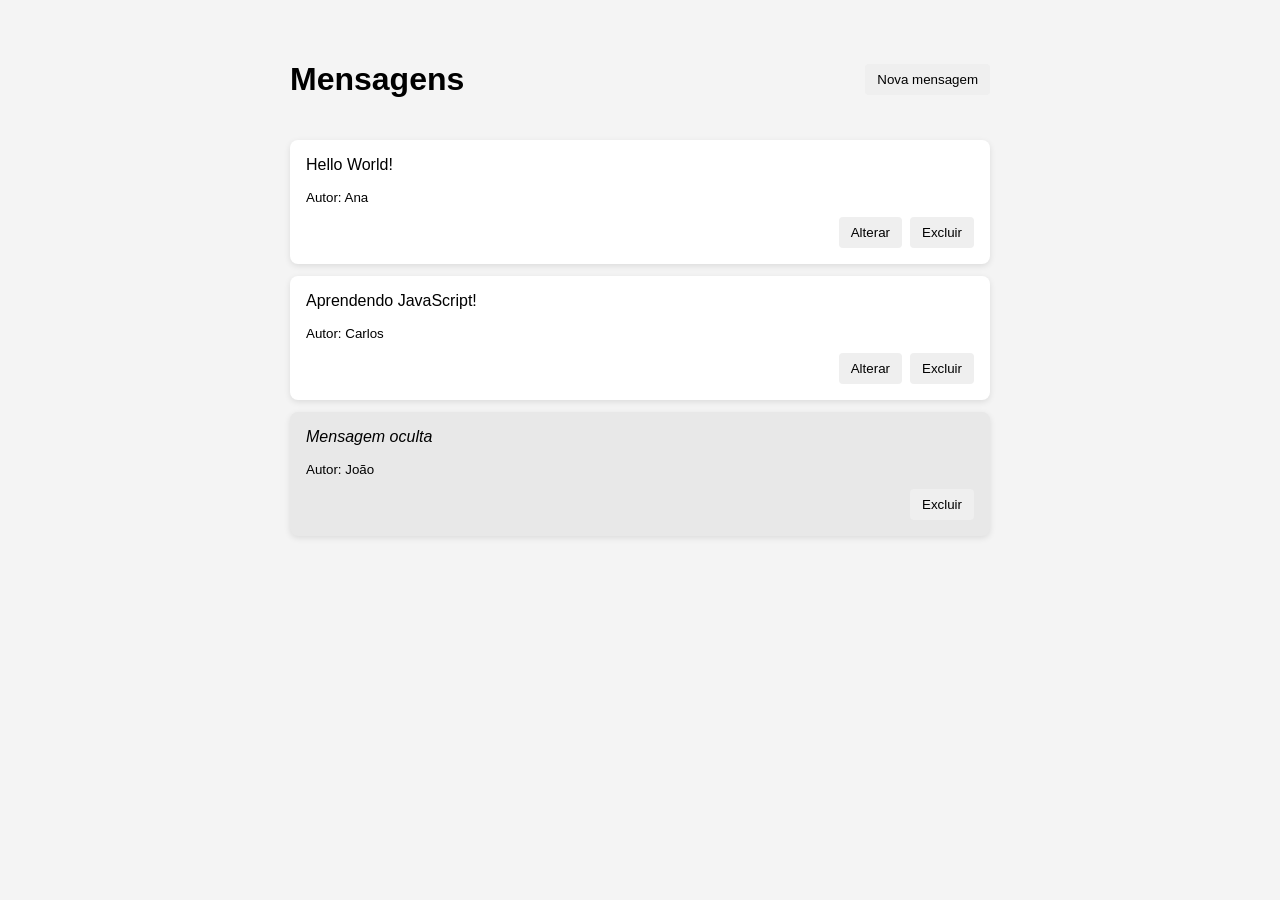
==== index.html @ 58cd5b5d "first commit" ====
<!DOCTYPE html>
<html lang="pt-BR">
<head>
    <meta charset="UTF-8">
    <meta name="viewport" content="width=device-width, initial-scale=1.0">
    <title>Lista de Mensagens</title>
    <link rel="stylesheet" href="css/estilo.css">
</head>
<body>
    <main>
        <header>
            <h1>Mensagens</h1>
            <button id="nova-mensagem">
                Nova mensagem
            </button>
        </header>

        <section id="lista-mensagens"></section>
    </main>

    <dialog id="modal-mensagem">
        <form id="form-mensagem">
            <h2 id="titulo-formulario">
                Nova mensagem
            </h2>

            <input
                type="hidden"
                id="mensagem-id"
            >

            <label for="mensagem-texto">
                Mensagem:
            </label>

            <input
                type="text"
                id="mensagem-texto"
                required
            >

            <div class="acoes">
                <button type="submit">
                    Salvar
                </button>

                <button
                    type="button"
                    id="cancelar-mensagem"
                >
                    Cancelar
                </button>
            </div>
        </form>
    </dialog>

    <script
        type="module"
        src="js/script.js"
    ></script>
</body>
</html>
---- css/estilo.css ----
* {
    box-sizing: border-box;
}

body {
    margin: 0;
    font-family: Arial, sans-serif;
    background: #f4f4f4;
}

main {
    width: 90%;
    max-width: 700px;
    margin: 40px auto;
}

header {
    display: flex;
    align-items: center;
    justify-content: space-between;
    margin-bottom: 20px;
}

button {
    padding: 8px 12px;
    border: none;
    border-radius: 4px;
    cursor: pointer;
}

.mensagem {
    padding: 16px;
    margin-bottom: 12px;
    background: white;
    border-radius: 8px;
    box-shadow: 0 2px 6px rgb(0 0 0 / 10%);
}

.mensagem p {
    margin-top: 0;
}

.mensagem small {
    display: block;
    margin-bottom: 12px;
}

.mensagem .acoes {
    display: flex;
    gap: 8px;
}

.mensagem-oculta {
    background: #e8e8e8;
}

.mensagem-oculta p {
    font-style: italic;
}

dialog {
    width: 90%;
    max-width: 450px;
    padding: 24px;
    border: none;
    border-radius: 8px;
    box-shadow: 0 4px 16px rgb(0 0 0 / 30%);
}

dialog::backdrop {
    background: rgb(0 0 0 / 50%);
}

dialog form {
    display: flex;
    flex-direction: column;
    gap: 12px;
}

dialog input {
    padding: 8px;
}

.acoes {
    display: flex;
    gap: 8px;
    justify-content: flex-end;
}
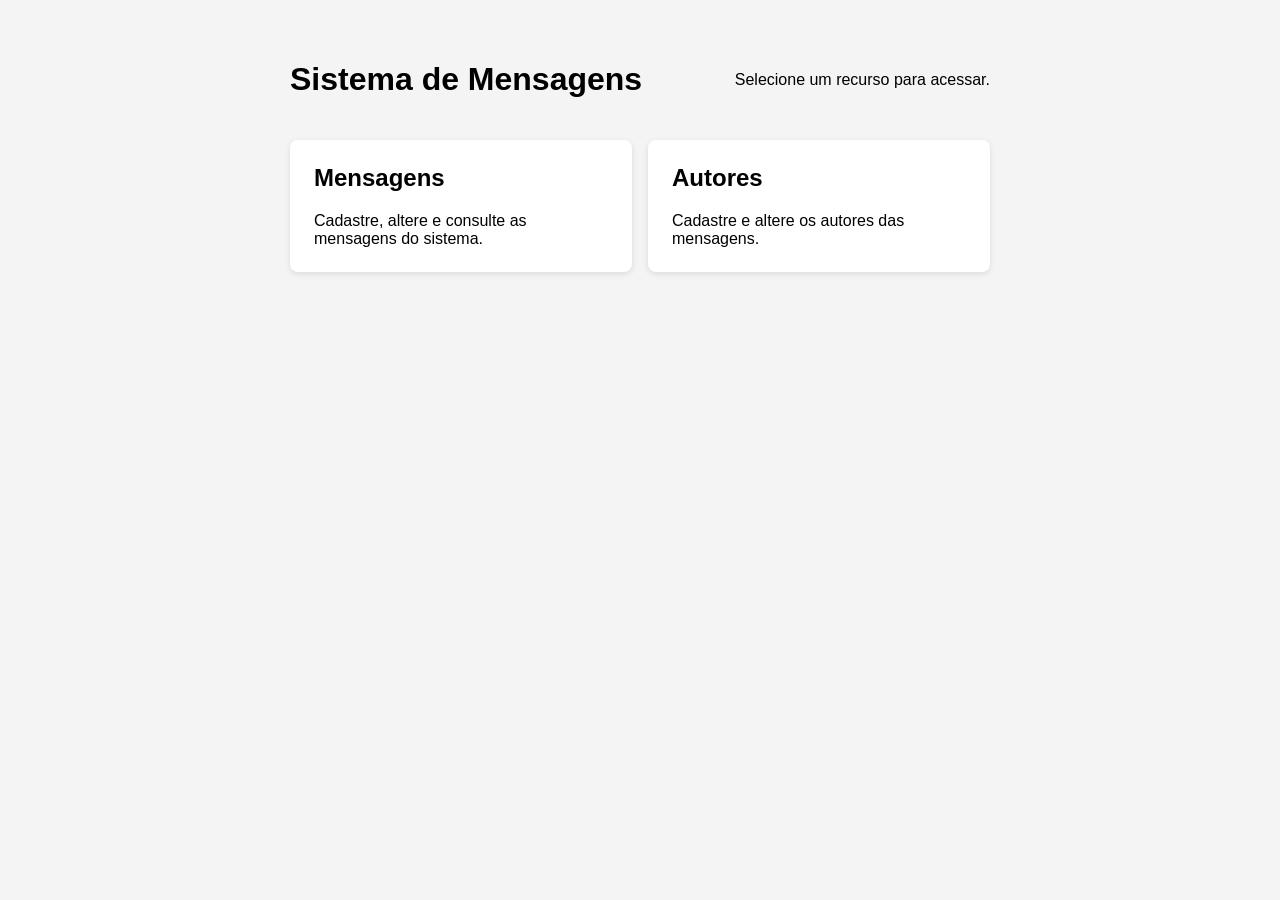
==== commit 4606c1d4: "capitulo 5" ====
--- a/index.html
+++ b/index.html
@@ -2,61 +2,43 @@
 <html lang="pt-BR">
 <head>
     <meta charset="UTF-8">
-    <meta name="viewport" content="width=device-width, initial-scale=1.0">
-    <title>Lista de Mensagens</title>
+    <meta
+        name="viewport"
+        content="width=device-width, initial-scale=1.0"
+    >
+    <title>Sistema de Mensagens</title>
     <link rel="stylesheet" href="css/estilo.css">
 </head>
 <body>
     <main>
         <header>
-            <h1>Mensagens</h1>
-            <button id="nova-mensagem">
-                Nova mensagem
-            </button>
+            <h1>Sistema de Mensagens</h1>
+            <p>Selecione um recurso para acessar.</p>
         </header>
 
-        <section id="lista-mensagens"></section>
+        <section class="recursos">
+            <a
+                href="mensagens.html"
+                class="card-recurso"
+            >
+                <h2>Mensagens</h2>
+                <p>
+                    Cadastre, altere e consulte as
+                    mensagens do sistema.
+                </p>
+            </a>
+
+            <a
+                href="autores.html"
+                class="card-recurso"
+            >
+                <h2>Autores</h2>
+                <p>
+                    Cadastre e altere os autores
+                    das mensagens.
+                </p>
+            </a>
+        </section>
     </main>
-
-    <dialog id="modal-mensagem">
-        <form id="form-mensagem">
-            <h2 id="titulo-formulario">
-                Nova mensagem
-            </h2>
-
-            <input
-                type="hidden"
-                id="mensagem-id"
-            >
-
-            <label for="mensagem-texto">
-                Mensagem:
-            </label>
-
-            <input
-                type="text"
-                id="mensagem-texto"
-                required
-            >
-
-            <div class="acoes">
-                <button type="submit">
-                    Salvar
-                </button>
-
-                <button
-                    type="button"
-                    id="cancelar-mensagem"
-                >
-                    Cancelar
-                </button>
-            </div>
-        </form>
-    </dialog>
-
-    <script
-        type="module"
-        src="js/script.js"
-    ></script>
 </body>
 </html>
--- a/css/estilo.css
+++ b/css/estilo.css
@@ -45,9 +45,10 @@
     margin-bottom: 12px;
 }
 
-.mensagem .acoes {
+.acoes {
     display: flex;
     gap: 8px;
+    justify-content: flex-end;
 }
 
 .mensagem-oculta {
@@ -81,8 +82,57 @@
     padding: 8px;
 }
 
-.acoes {
-    display: flex;
-    gap: 8px;
-    justify-content: flex-end;
+.autor {
+    padding: 16px;
+    margin-bottom: 12px;
+    background: white;
+    border-radius: 8px;
+    box-shadow: 0 2px 6px rgb(0 0 0 / 10%);
+}
+
+.autor p {
+    margin-top: 0;
+}
+
+.autor small {
+    display: block;
+    margin-bottom: 12px;
+}
+
+.recursos {
+    display: grid;
+    grid-template-columns:
+        repeat(auto-fit, minmax(220px, 1fr));
+    gap: 16px;
+}
+
+.card-recurso {
+    display: block;
+    padding: 24px;
+    background: white;
+    color: inherit;
+    text-decoration: none;
+    border-radius: 8px;
+    box-shadow: 0 2px 6px rgb(0 0 0 / 10%);
+    transition:
+        transform 0.2s ease,
+        box-shadow 0.2s ease;
+}
+
+.card-recurso h2 {
+    margin-top: 0;
+}
+
+.card-recurso p {
+    margin-bottom: 0;
+}
+
+.card-recurso:hover {
+    transform: translateY(-3px);
+    box-shadow: 0 4px 12px rgb(0 0 0 / 15%);
+}
+
+.card-recurso:focus-visible {
+    outline: 3px solid #333;
+    outline-offset: 3px;
 }
